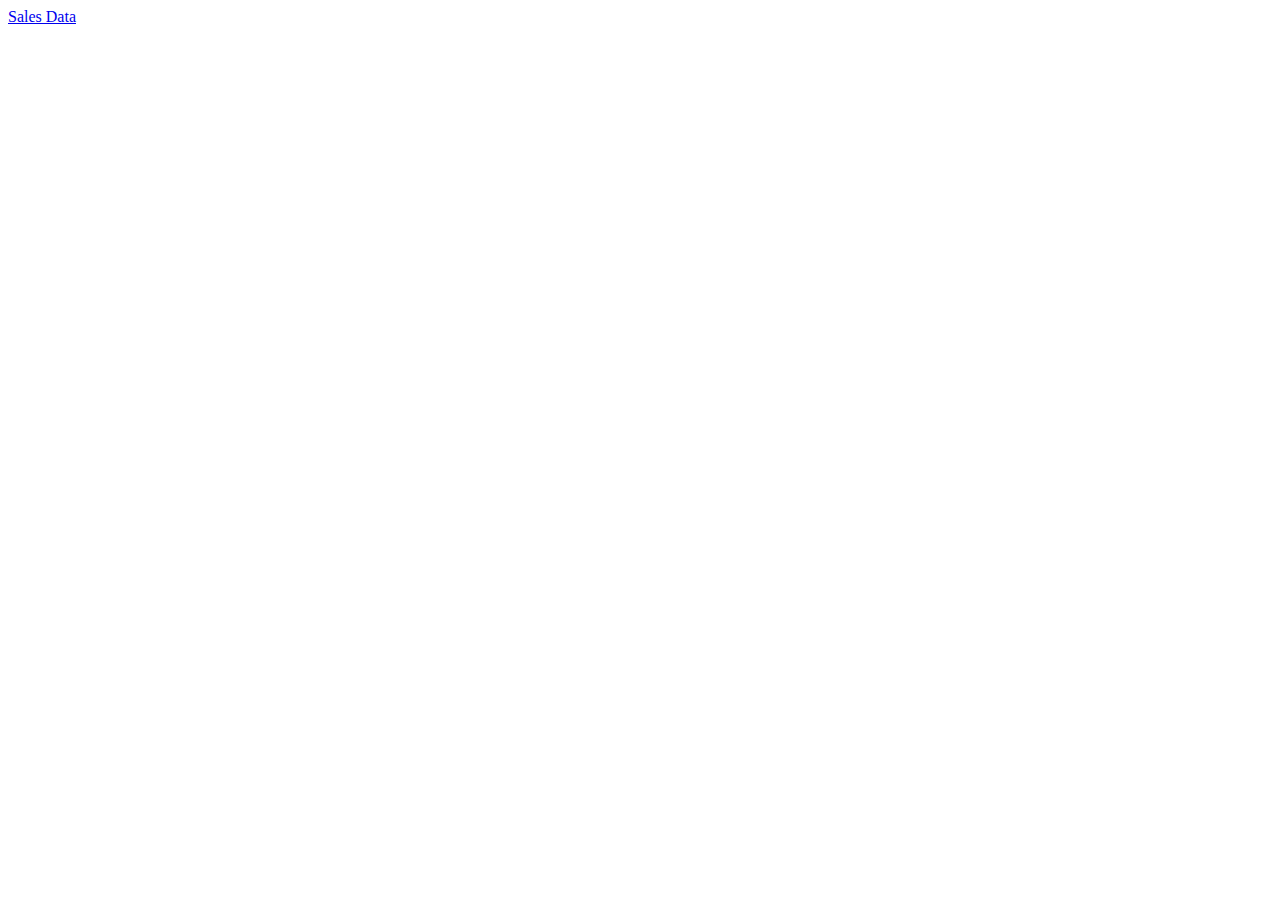
==== index.html @ bd9a38b0 "Function to display hourly data" ====
<!DOCTYPE html>
<html lang="en">
<head>
    <style id="Highlights">
        @import url('https://fonts.googleapis.com/css?family=Trochut&display=swap');
    </style>
    <title>Salmon Cookie</title>
</head>
<body>
    <nav>
        <a href="sales.html"> Sales Data</a>
    </nav>
</body>
</html>
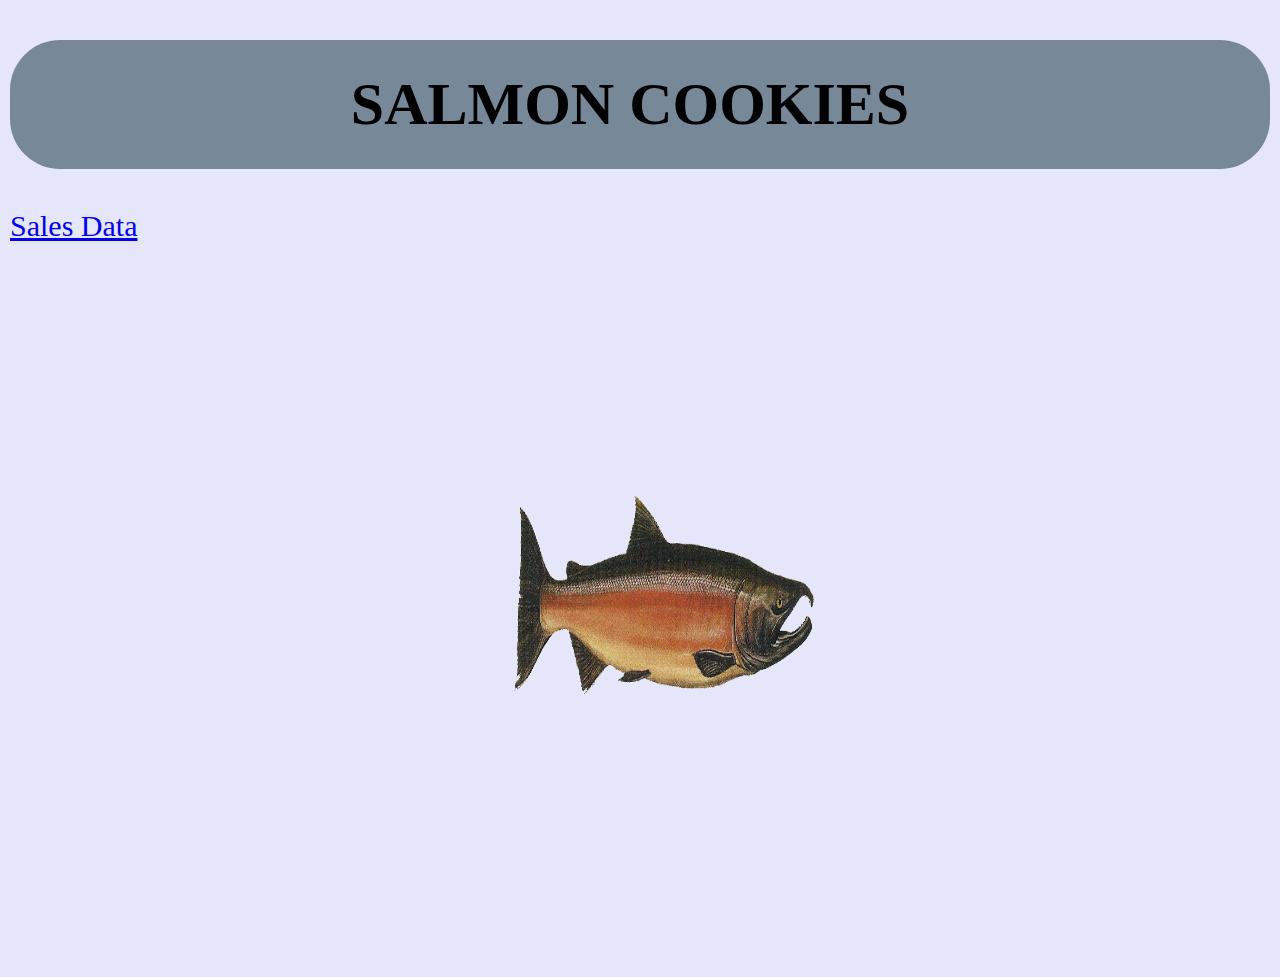
==== commit 738da41d: "First trial" ====
--- a/index.html
+++ b/index.html
@@ -4,11 +4,21 @@
     <style id="Highlights">
         @import url('https://fonts.googleapis.com/css?family=Trochut&display=swap');
     </style>
+    <link rel="stylesheet" href="css/indexstyle.css">
     <title>Salmon Cookie</title>
 </head>
 <body>
-    <nav>
+    <h1 id="header">SALMON COOKIES</h1>
+    <nav id="nav">
         <a href="sales.html"> Sales Data</a>
     </nav>
+    <img src="img/salmon-cookie.png" alt="Salmon image" id="slmImg">
+
+    <br>
+    <br>
+
+ 
+
+    <script src="js/app.js"></script>
 </body>
 </html>--- a/css/indexstyle.css
+++ b/css/indexstyle.css
@@ -0,0 +1,39 @@
+body
+{
+
+    margin-left: 10px;
+    margin-right: 10px;
+    background-color: lavender;
+
+}
+
+#slmImg
+{
+    margin-left: 40%;
+    margin-right: 30%;
+    margin-top: 20%;
+    margin-bottom: 20%;
+    width: 300px;
+    height: 200px;
+}
+
+#header
+{
+    background-color: lightslategray;
+    padding: 30px;
+    font-family: cursive;
+    font-size: 60px;
+    text-align: center;
+    padding-left: 10px;
+    padding-right: 30px;
+    border-radius: 50px;
+}
+
+#nav
+{
+
+    font-size: 30px;
+    text-align: left;
+
+}
+
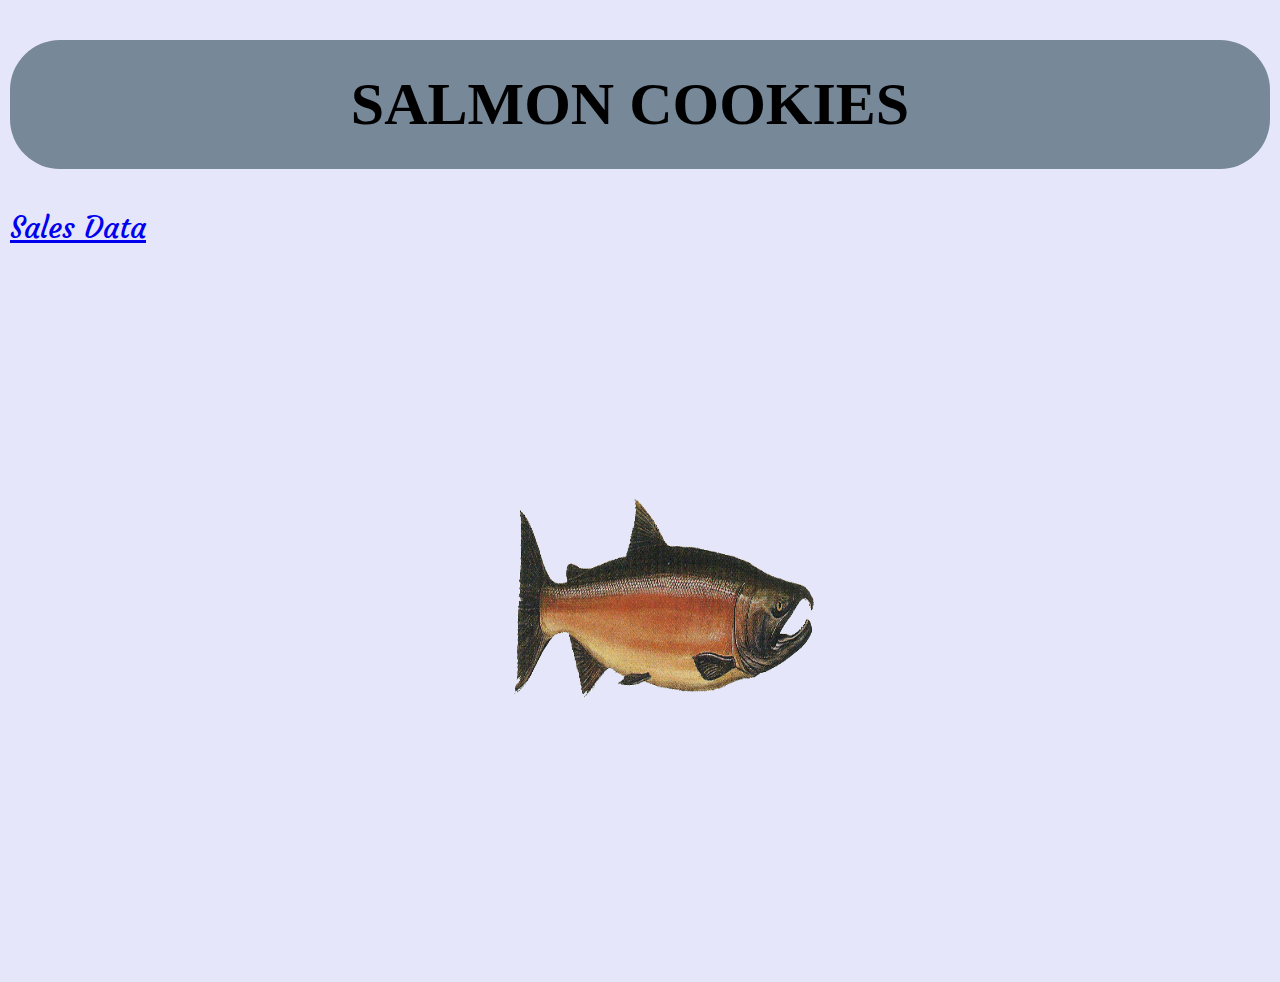
==== commit ca152605: "adding table" ====
--- a/index.html
+++ b/index.html
@@ -1,8 +1,8 @@
 <!DOCTYPE html>
 <html lang="en">
 <head>
-    <style id="Highlights">
-        @import url('https://fonts.googleapis.com/css?family=Trochut&display=swap');
+    <style>
+        @import url('https://fonts.googleapis.com/css?family=Courgette&display=swap');
     </style>
     <link rel="stylesheet" href="css/indexstyle.css">
     <title>Salmon Cookie</title>
--- a/css/indexstyle.css
+++ b/css/indexstyle.css
@@ -1,6 +1,7 @@
 body
 {
 
+    font-family: 'Courgette', cursive;
     margin-left: 10px;
     margin-right: 10px;
     background-color: lavender;
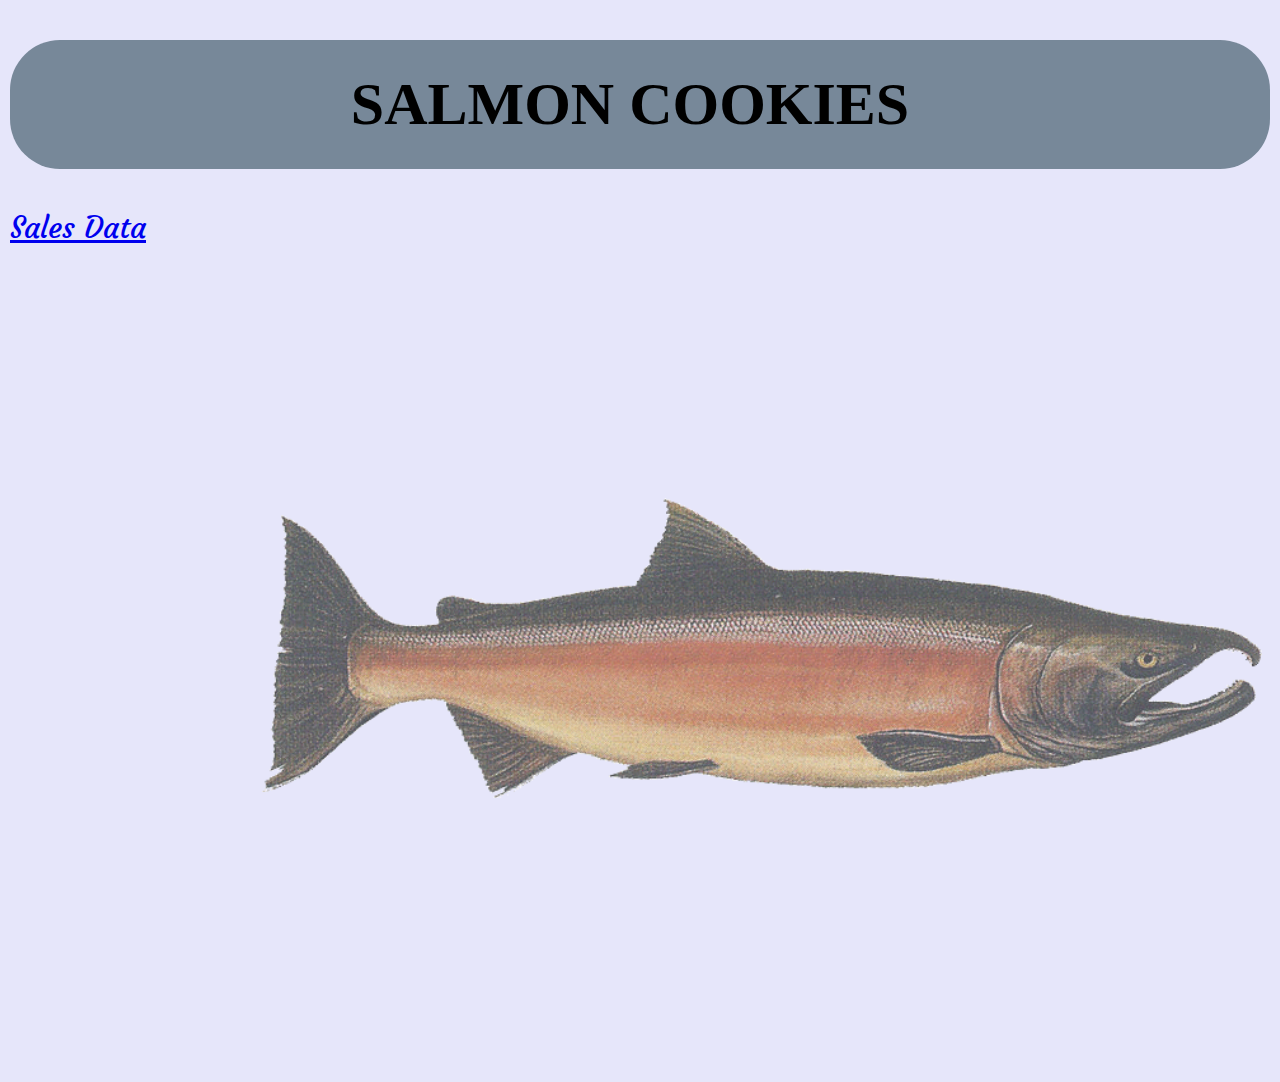
==== commit faf32540: "Adding tables by constructor methods" ====
--- a/index.html
+++ b/index.html
@@ -19,6 +19,6 @@
 
  
 
-    <script src="js/app.js"></script>
+    <!-- <script src="js/app.js"></script> -->
 </body>
 </html>--- a/css/indexstyle.css
+++ b/css/indexstyle.css
@@ -1,3 +1,4 @@
+
 body
 {
 
@@ -10,12 +11,14 @@
 
 #slmImg
 {
-    margin-left: 40%;
+    margin-left: 20%;
     margin-right: 30%;
     margin-top: 20%;
     margin-bottom: 20%;
-    width: 300px;
-    height: 200px;
+    width: 1000px;
+    height: 300px;
+    background-attachment: fixed;
+    opacity: 0.7;
 }
 
 #header
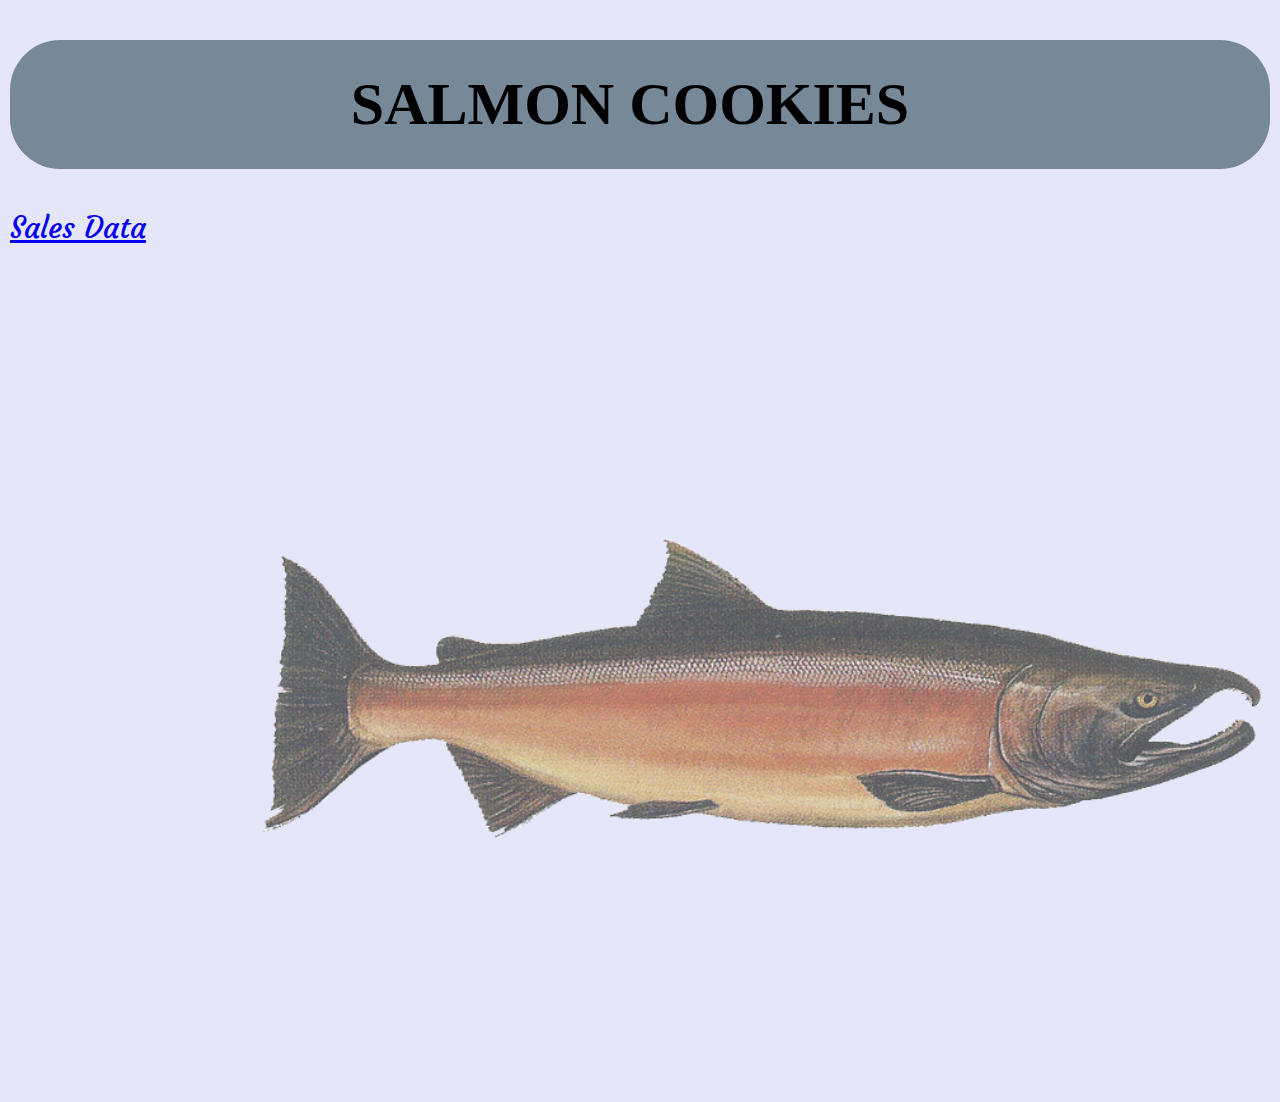
==== commit d0ad5692: "Taking input from user" ====
--- a/index.html
+++ b/index.html
@@ -8,17 +8,22 @@
     <title>Salmon Cookie</title>
 </head>
 <body>
-    <h1 id="header">SALMON COOKIES</h1>
-    <nav id="nav">
-        <a href="sales.html"> Sales Data</a>
-    </nav>
-    <img src="img/salmon-cookie.png" alt="Salmon image" id="slmImg">
+    <main>
+        <h1 id="header">SALMON COOKIES</h1>
+        <nav id="nav">
+            <a href="sales.html"> Sales Data</a>
+        </nav>
 
-    <br>
-    <br>
+        <br>
+        <br>
+    </main>
+
+    <img src="img/salmon-cookie.png" alt="Salmon image" id="slmImg" />
+
+
 
  
 
-    <!-- <script src="js/app.js"></script> -->
+    <script src="js/app.js"></script>
 </body>
 </html>--- a/css/indexstyle.css
+++ b/css/indexstyle.css
@@ -18,6 +18,7 @@
     width: 1000px;
     height: 300px;
     background-attachment: fixed;
+    background-repeat: no-repeat;
     opacity: 0.7;
 }
 
@@ -40,4 +41,3 @@
     text-align: left;
 
 }
-
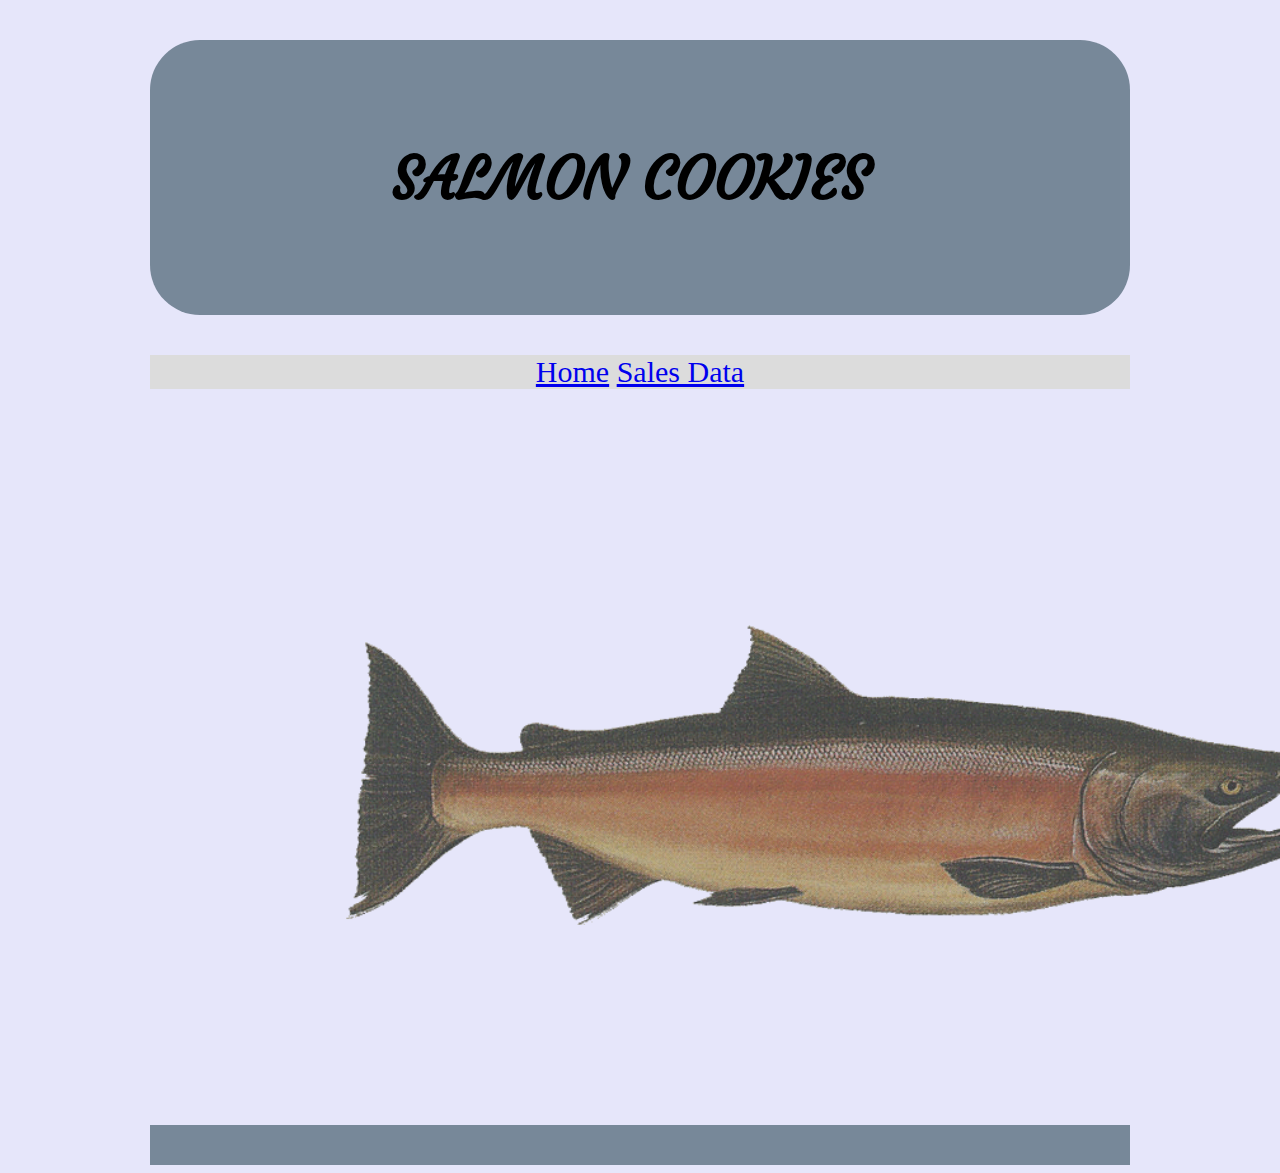
==== commit 90894acc: "Alt" ====
--- a/index.html
+++ b/index.html
@@ -11,6 +11,7 @@
     <main>
         <h1 id="header">SALMON COOKIES</h1>
         <nav id="nav">
+            <a href="index.html">Home</a>
             <a href="sales.html"> Sales Data</a>
         </nav>
 
@@ -25,5 +26,9 @@
  
 
     <script src="js/app.js"></script>
+
+    <footer>
+
+    </footer>
 </body>
 </html>--- a/css/indexstyle.css
+++ b/css/indexstyle.css
@@ -3,8 +3,8 @@
 {
 
     font-family: 'Courgette', cursive;
-    margin-left: 10px;
-    margin-right: 10px;
+    margin-left: 150px;
+    margin-right: 150px;
     background-color: lavender;
 
 }
@@ -19,14 +19,15 @@
     height: 300px;
     background-attachment: fixed;
     background-repeat: no-repeat;
-    opacity: 0.7;
+    /* opacity: 0.7; */
+    filter: contrast(60%);
 }
 
 #header
 {
     background-color: lightslategray;
-    padding: 30px;
-    font-family: cursive;
+    padding: 100px;
+    /* font-family: cursive; */
     font-size: 60px;
     text-align: center;
     padding-left: 10px;
@@ -36,8 +37,24 @@
 
 #nav
 {
+    /* padding-top: 20px;
+    padding-left: 70px; */
+    background-color: gainsboro;
+    font-size: 30px;
+    text-align: center;
+    font-family: 'Kalam', cursive;
 
-    font-size: 30px;
-    text-align: left;
 
 }
+
+#nav :hover
+{
+    color: red;
+}
+
+
+footer
+{
+    padding: 20px;
+    background-color: lightslategray;
+}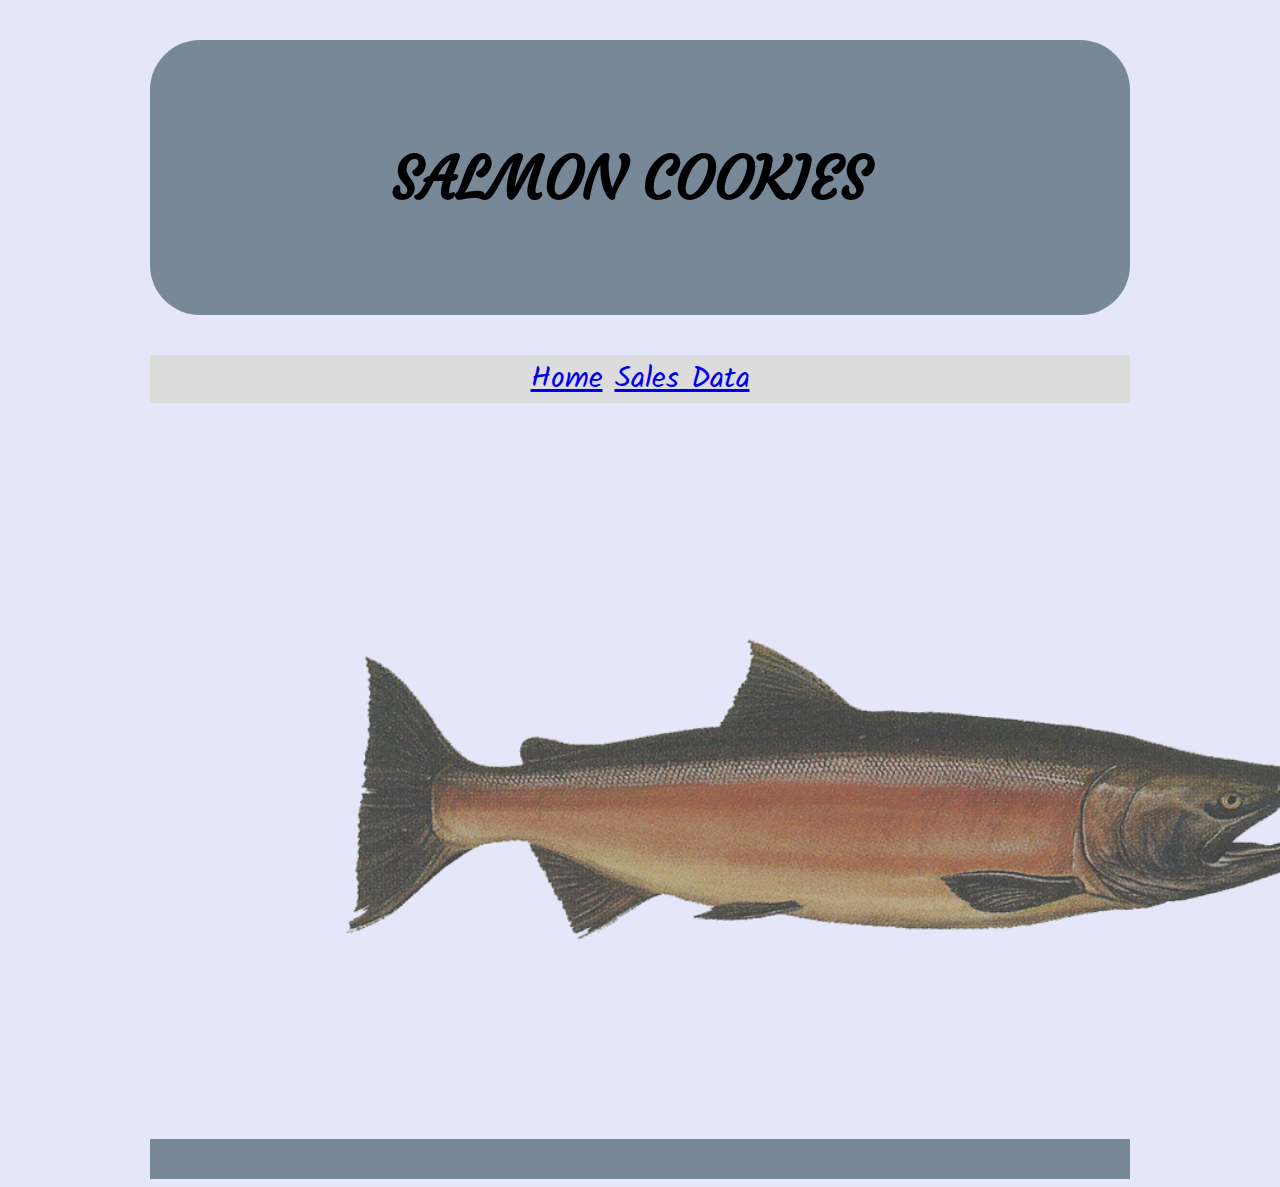
==== commit d2211df9: "alt2" ====
--- a/index.html
+++ b/index.html
@@ -3,6 +3,9 @@
 <head>
     <style>
         @import url('https://fonts.googleapis.com/css?family=Courgette&display=swap');
+    </style>
+    <style>
+            @import url('https://fonts.googleapis.com/css?family=Kalam&display=swap');
     </style>
     <link rel="stylesheet" href="css/indexstyle.css">
     <title>Salmon Cookie</title>
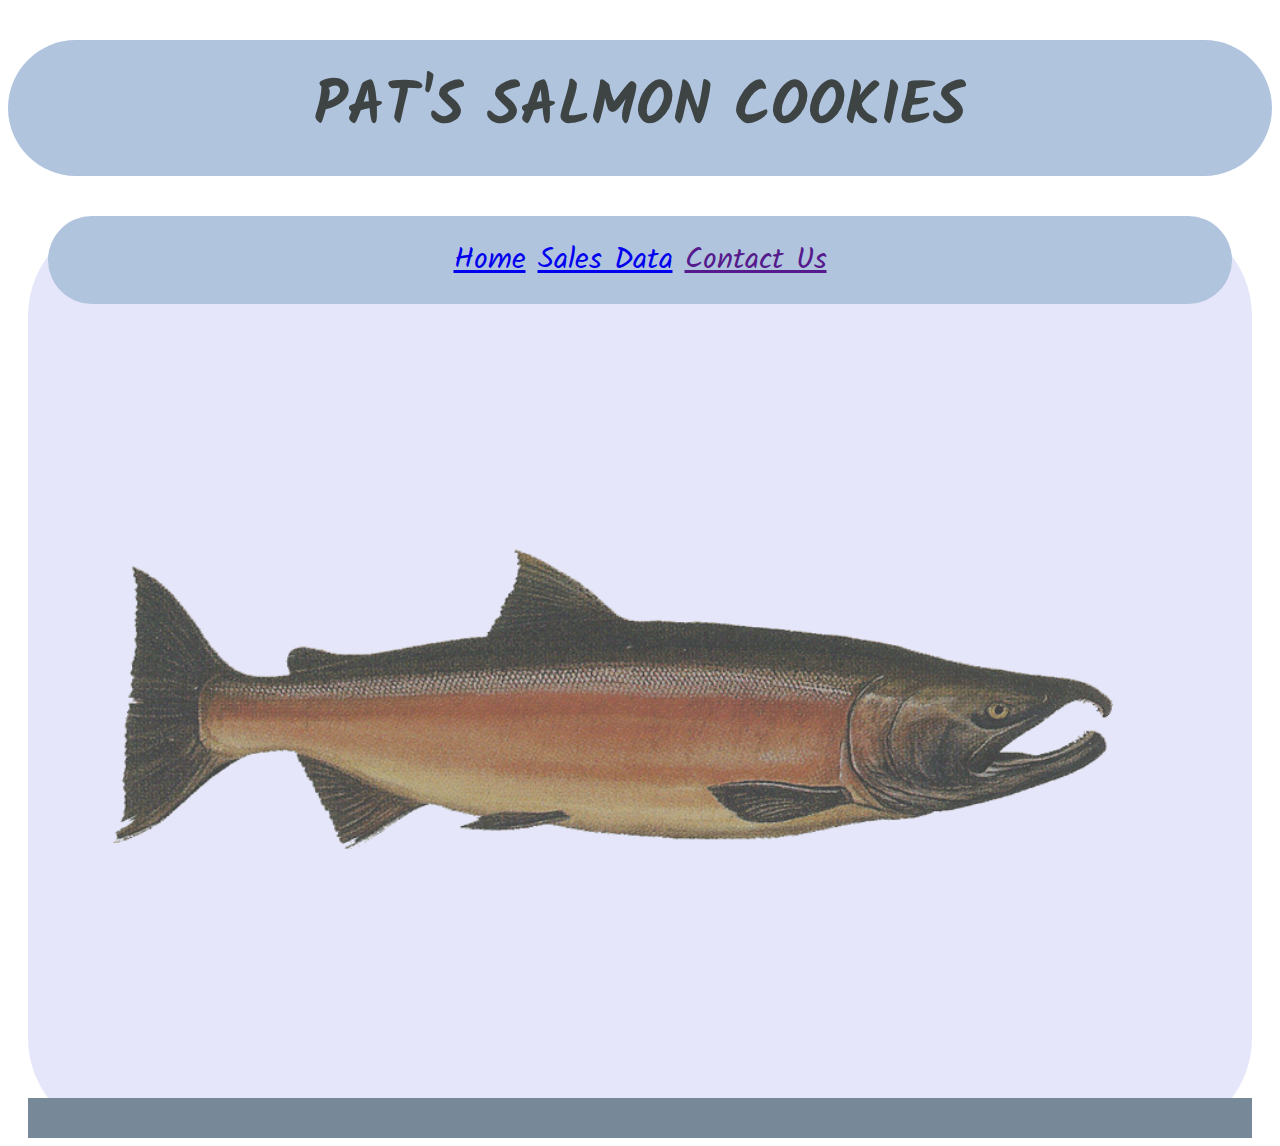
==== commit 74ec199f: "CSS" ====
--- a/index.html
+++ b/index.html
@@ -11,27 +11,29 @@
     <title>Salmon Cookie</title>
 </head>
 <body>
-    <main>
-        <h1 id="header">SALMON COOKIES</h1>
+        <main>
+            <h1 id="header">PAT'S SALMON COOKIES</h1>
+
+        </main>
+
+   <section id="sectionBody">
         <nav id="nav">
-            <a href="index.html">Home</a>
-            <a href="sales.html"> Sales Data</a>
-        </nav>
+                <a href="index.html">Home</a>
+                <a href="sales.html"> Sales Data</a>
+                <a href=""> Contact Us</a>
 
-        <br>
-        <br>
-    </main>
-
-    <img src="img/salmon-cookie.png" alt="Salmon image" id="slmImg" />
+            </nav>
+        <img src="img/salmon-cookie.png" alt="Salmon image" id="slmImg" />
 
 
 
- 
+    
 
-    <script src="js/app.js"></script>
+        <script src="js/app.js"></script>
 
-    <footer>
+        <footer>
 
-    </footer>
+        </footer>
+    </section>
 </body>
 </html>--- a/css/indexstyle.css
+++ b/css/indexstyle.css
@@ -1,20 +1,24 @@
-
 body
 {
+    font-family: 'Courgette', cursive;
 
-    font-family: 'Courgette', cursive;
-    margin-left: 150px;
-    margin-right: 150px;
+}
+
+#sectionBody
+{
     background-color: lavender;
-
+    margin-left: 20px;
+    margin-right: 20px;
+    border-radius: 100px;
 }
 
 #slmImg
 {
-    margin-left: 20%;
-    margin-right: 30%;
+    /* margin-left: 20%;
+    margin-right: 30%; */
     margin-top: 20%;
     margin-bottom: 20%;
+    margin-left: 85px;
     width: 1000px;
     height: 300px;
     background-attachment: fixed;
@@ -25,30 +29,39 @@
 
 #header
 {
-    background-color: lightslategray;
-    padding: 100px;
-    /* font-family: cursive; */
+    font-family: 'Kalam', cursive;
+    background-color: lightsteelblue;
     font-size: 60px;
+    color: #3e4444;
     text-align: center;
     padding-left: 10px;
     padding-right: 30px;
-    border-radius: 50px;
+    padding: 20px;
+    border-radius: 100px;
+
 }
 
 #nav
 {
     /* padding-top: 20px;
     padding-left: 70px; */
-    background-color: gainsboro;
+    background-color:lightsteelblue;
     font-size: 30px;
     text-align: center;
     font-family: 'Kalam', cursive;
+    border-radius: 100px;
+    margin-left: 20px;
+    margin-right: 20px;
+    z-index: 2;
+    padding: 20px;
 
 
 }
 
 #nav :hover
 {
+    /* margin-left: 150px;
+    margin-right: 150px; */
     color: red;
 }
 
